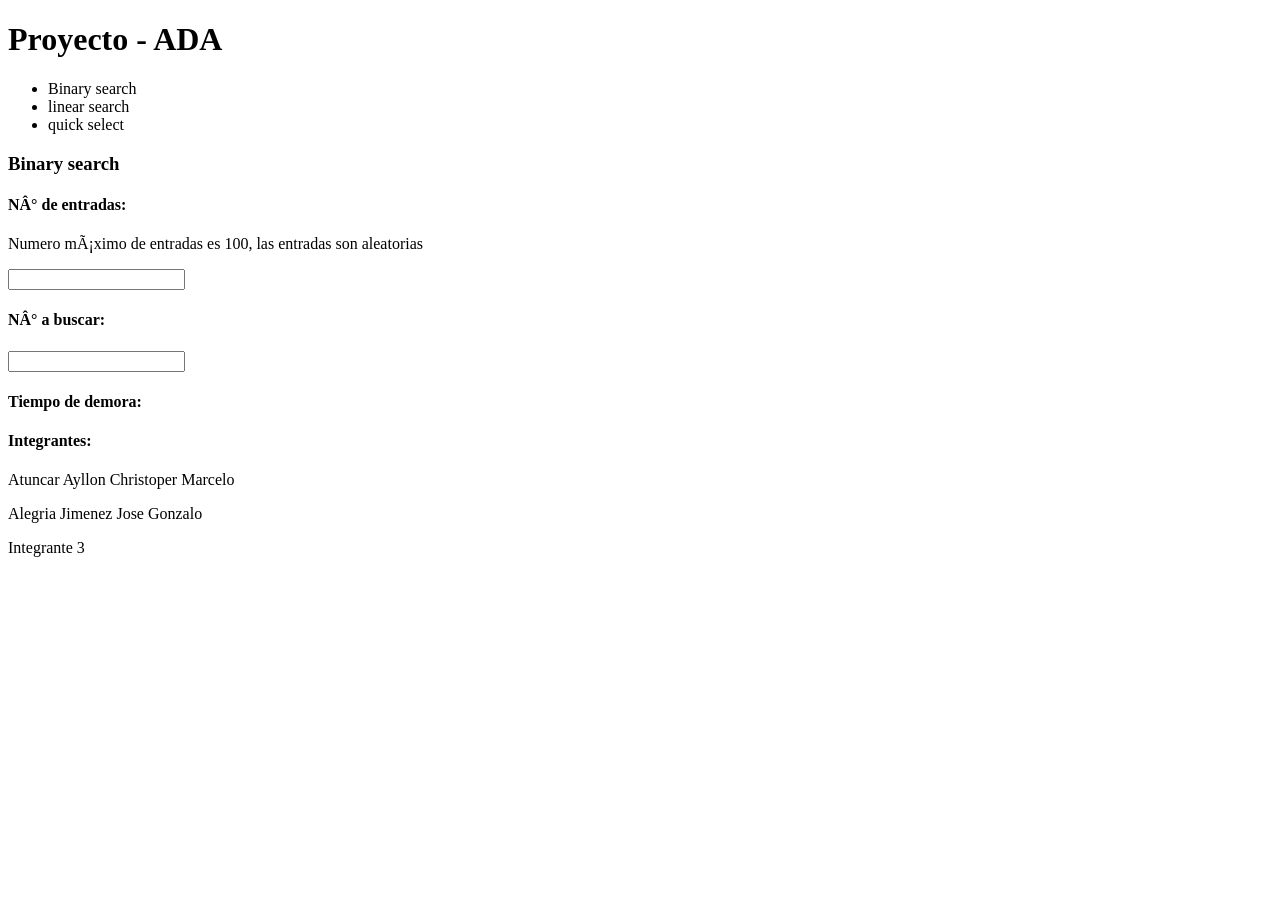
==== index.html @ 284abf6f "Update index.html" ====
<!DOCTYPE html>
<html>
<head>
   <meta charset="iso-8559-1"/>
   <meta name="description" content="Pagina web de un proyecto de curso html 5"/>
   <meta name="keywords" content="hmtl5, css3, javascript, analisis, diseño, algoritmos, san marcos, curso, proyecto, tarea "/>
   <title>Animación del algoritmo "Binary search"</title>	

</head>
<body>
   <header>
	<h1>Proyecto - ADA</h1>
   </header>
   <nav>
	<ul>
	   <li>Binary search</li>
	   <li>linear search</li>
	   <li>quick select</li>
	</ul>
   </nav>
   <section>
	<h3>Binary search</h3>
   	<h4>N° de entradas:</h4>
	<p>Numero máximo de entradas es 100, las entradas son aleatorias<p>
	<form>
	   <input type="number">
	</form>
   	<h4>N° a buscar:</h4>
	<form>
	   <input type="number">
	</form>
   	<h4>Tiempo de demora:</h4>
   </section>
   <footer>
	<h4>Integrantes:</h4>
	<p>Atuncar Ayllon Christoper Marcelo<p>
	<p>Alegria Jimenez Jose Gonzalo <p>
	<p>Integrante 3<p>
   </footer>	
</body>
</html>
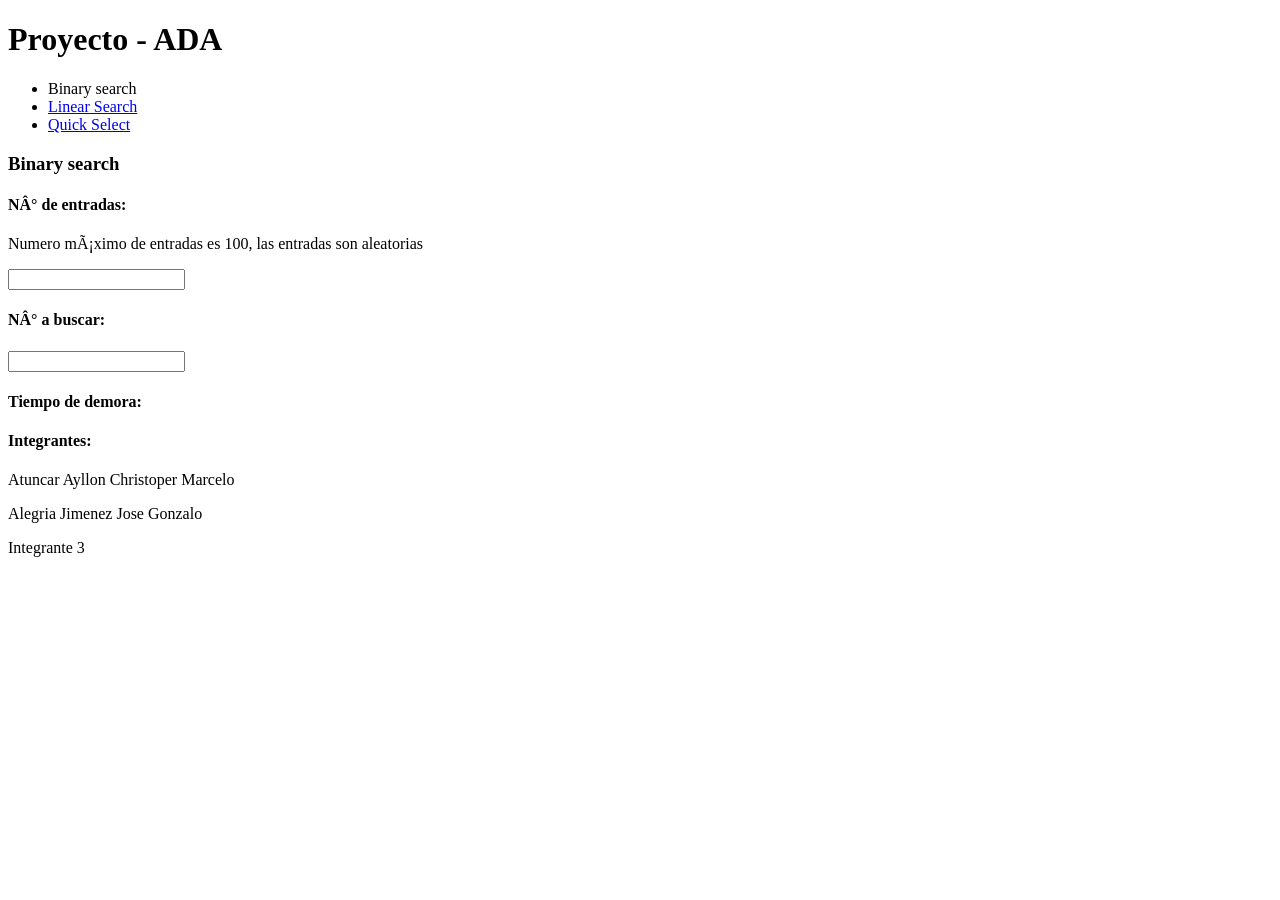
==== commit 9209f177: "Update index.html" ====
--- a/index.html
+++ b/index.html
@@ -14,8 +14,8 @@
    <nav>
 	<ul>
 	   <li>Binary search</li>
-	   <li>linear search</li>
-	   <li>quick select</li>
+	   <li><a href="linearSearch.html">Linear Search</a></li>
+	   <li><a href="QuickSelect.html">Quick Select</a></li>
 	</ul>
    </nav>
    <section>
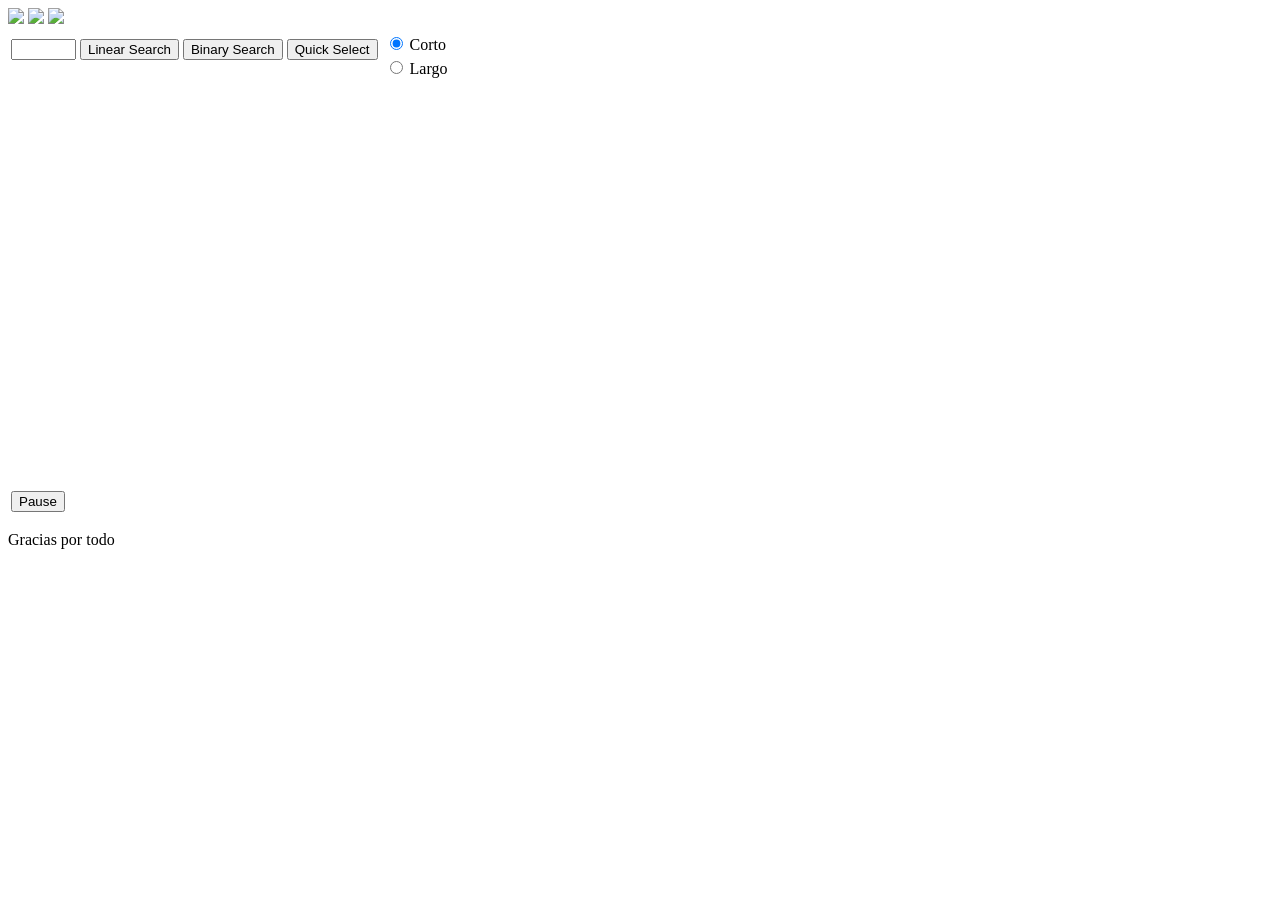
==== commit a0c2eaaf: "Update index.html" ====
--- a/index.html
+++ b/index.html
@@ -1,41 +1,74 @@
 <!DOCTYPE html>
 <html>
-<head>
-   <meta charset="iso-8559-1"/>
-   <meta name="description" content="Pagina web de un proyecto de curso html 5"/>
-   <meta name="keywords" content="hmtl5, css3, javascript, analisis, diseño, algoritmos, san marcos, curso, proyecto, tarea "/>
-   <title>Animación del algoritmo "Binary search"</title>	
+	<head>
+		
+		<title>
+			Proyecto Diseno de Algoritmos  
+		</title>
+		
+		<!-- css de cómo se presenta la página -->
+		
+		<link rel="stylesheet" href="visualizationPageStyle.css">
+			
+			
+		<!-- Solo se usa para el control deslizante de velocidad de animación. -->
+		<link rel="stylesheet" href="ThirdParty/jquery-ui-1.8.11.custom.css">				
+		<script src="ThirdParty/jquery-1.5.2.min.js"></script>
+		<script src="ThirdParty/jquery-ui-1.8.11.custom.min.js"></script>
+				
+		<!-- Javascript para visualizar el codigo -->
+		<script type = "text/javascript" src = "AnimationLibrary/CustomEvents.js"> </script>
+		<script type = "text/javascript" src = "AnimationLibrary/UndoFunctions.js"> </script>
+		<script type = "text/javascript" src = "AnimationLibrary/AnimatedObject.js"> </script>
+		<script type = "text/javascript" src = "AnimationLibrary/AnimatedLabel.js"> </script>
+		<script type = "text/javascript" src = "AnimationLibrary/AnimatedCircle.js"> </script>
+		<script type = "text/javascript" src = "AnimationLibrary/AnimatedRectangle.js"> </script>
+		<script type = "text/javascript" src = "AnimationLibrary/AnimatedLinkedList.js"> </script>
+		<script type = "text/javascript" src = "AnimationLibrary/HighlightCircle.js"> </script>
+		<script type = "text/javascript" src = "AnimationLibrary/Line.js"> </script>
+		<script type = "text/javascript" src = "AnimationLibrary/ObjectManager.js"> </script>
+		<script type = "text/javascript" src = "AnimationLibrary/AnimationMain.js"> </script>
+		<script type = "text/javascript" src = "AlgorithmLibrary/Algorithm.js"> </script>
+		<script type = "text/javascript" src = "AlgorithmLibrary/Search.js"> </script> 
+				
+			
+	 </head> 
+	
+	<body onload="init();" class="VisualizationMainPage">
+		
+		<div id = "container">
+			
+			<div id="header"> 
+				<img src="Imagenes/escudo1.png" wind="100" height="75">
+				<img src="Imagenes/log.png" wind="400" height="75">
+				<img src="Imagenes/integrantes.png" wind="100" height="75">
+			
+			</div>
+			
+			<div = id = "mainContent"> 
+				
+				<div id = "algoControlSection">
+					<!-- Tabla de botones para controlar animaciones específicas (insert/find/etc) -->
+					<!-- (rellenado con código javascript específico de la animación) -->
+					<table id="AlgorithmSpecificControls"> </table> 
+				</div>
+				
+					<!-- Lienzo de dibujo donde se realiza toda la animación. Nota: se puede cambiar el tamaño en el código -->
+									
+				<canvas id="canvas" width="1500" height="400"></canvas> <!-- Espacio donde esta la grafica -->
+				
+				<div id = "generalAnimationControlSection">
+					<!-- Tabla de botones inferior -->
 
-</head>
-<body>
-   <header>
-	<h1>Proyecto - ADA</h1>
-   </header>
-   <nav>
-	<ul>
-	   <li>Binary search</li>
-	   <li><a href="linearSearch.html">Linear Search</a></li>
-	   <li><a href="QuickSelect.html">Quick Select</a></li>
-	</ul>
-   </nav>
-   <section>
-	<h3>Binary search</h3>
-   	<h4>N° de entradas:</h4>
-	<p>Numero máximo de entradas es 100, las entradas son aleatorias<p>
-	<form>
-	   <input type="number">
-	</form>
-   	<h4>N° a buscar:</h4>
-	<form>
-	   <input type="number">
-	</form>
-   	<h4>Tiempo de demora:</h4>
-   </section>
-   <footer>
-	<h4>Integrantes:</h4>
-	<p>Atuncar Ayllon Christoper Marcelo<p>
-	<p>Alegria Jimenez Jose Gonzalo <p>
-	<p>Integrante 3<p>
-   </footer>	
-</body>
+					<table id="GeneralAnimationControls">  </table>		
+				</div>
+				
+			</div> <!-- mainContent -->
+			
+			<div id="footer">  
+				<p><a>Gracias por todo</a></p>
+			</div>
+
+		</div><!-- container -->
+	</body>
 </html>
